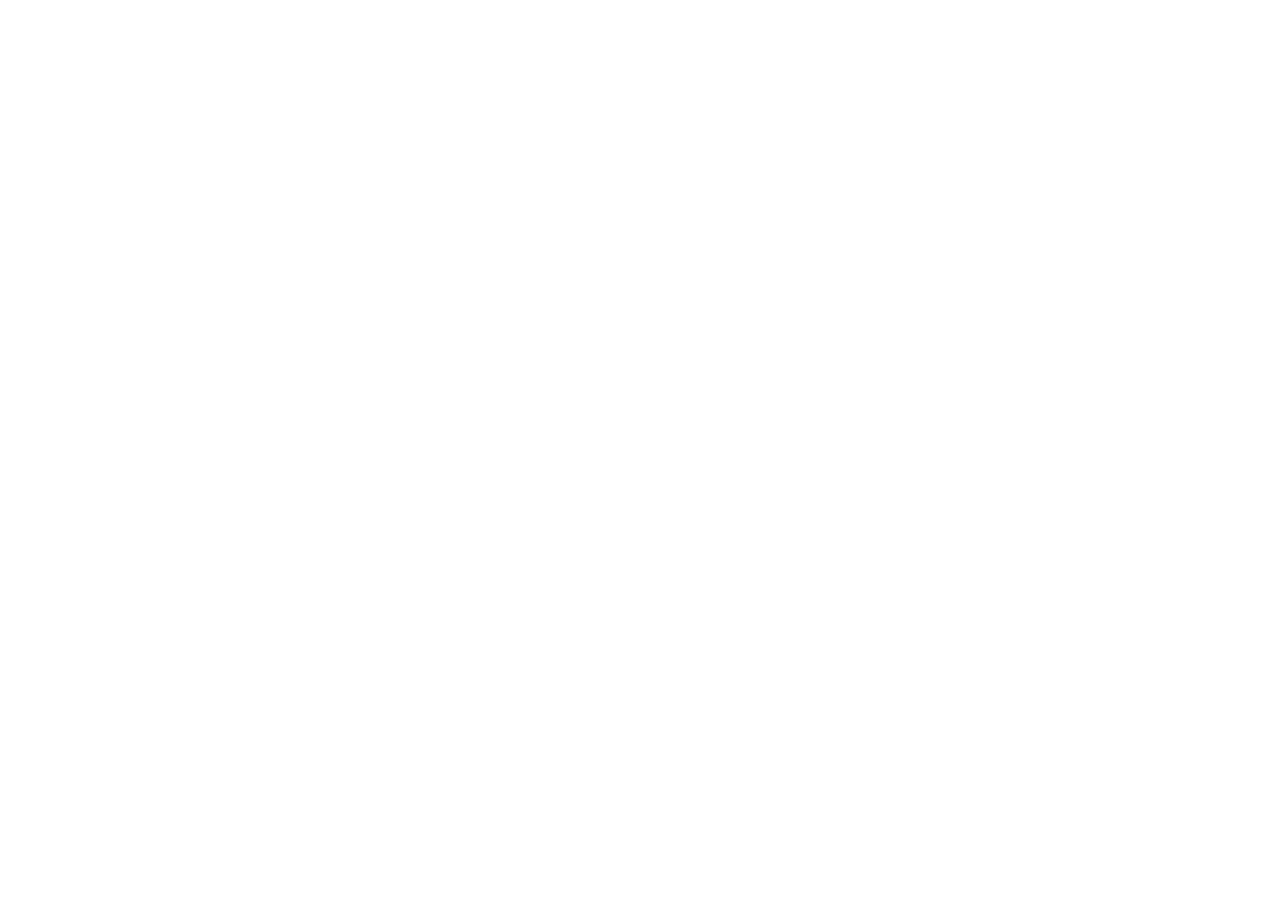
==== src/index.html @ 34f03022 "Initial commit" ====
<!DOCTYPE html>
<html lang="en">
  <head>
    <meta charset="UTF-8" />
    <link rel="icon" type="image/svg+xml" href="/favicon.svg" />
    <meta name="viewport" content="width=device-width, initial-scale=1.0" />
    <title>Vanilla App Template</title>
    <link rel="stylesheet" href="./css/styles.css" />
  </head>
  <body>
    <load src="./partials/header.html" icon-path="img/sprite.svg#logo" />

    <main>
      <!-- Loads the specified .html file -->
      <load src="./partials/vite-promo.html" />
      <load src="./partials/badges.html" />
    </main>

    <load src="./partials/footer.html" />

    <script type="module" src="./main.js"></script>
  </body>
</html>
---- src/css/styles.css ----
/**
  |============================
  | include css partials with
  | default @import url()
  |============================
*/
/* Common styles */
@import url('./reset.css');
@import url('./base.css');
@import url('./container.css');
@import url('./animations.css');

/* Sections style */
@import url('./header.css');
@import url('./vite-promo.css');
@import url('./badges.css');
@import url('./back-link.css');
@import url('./footer.css');
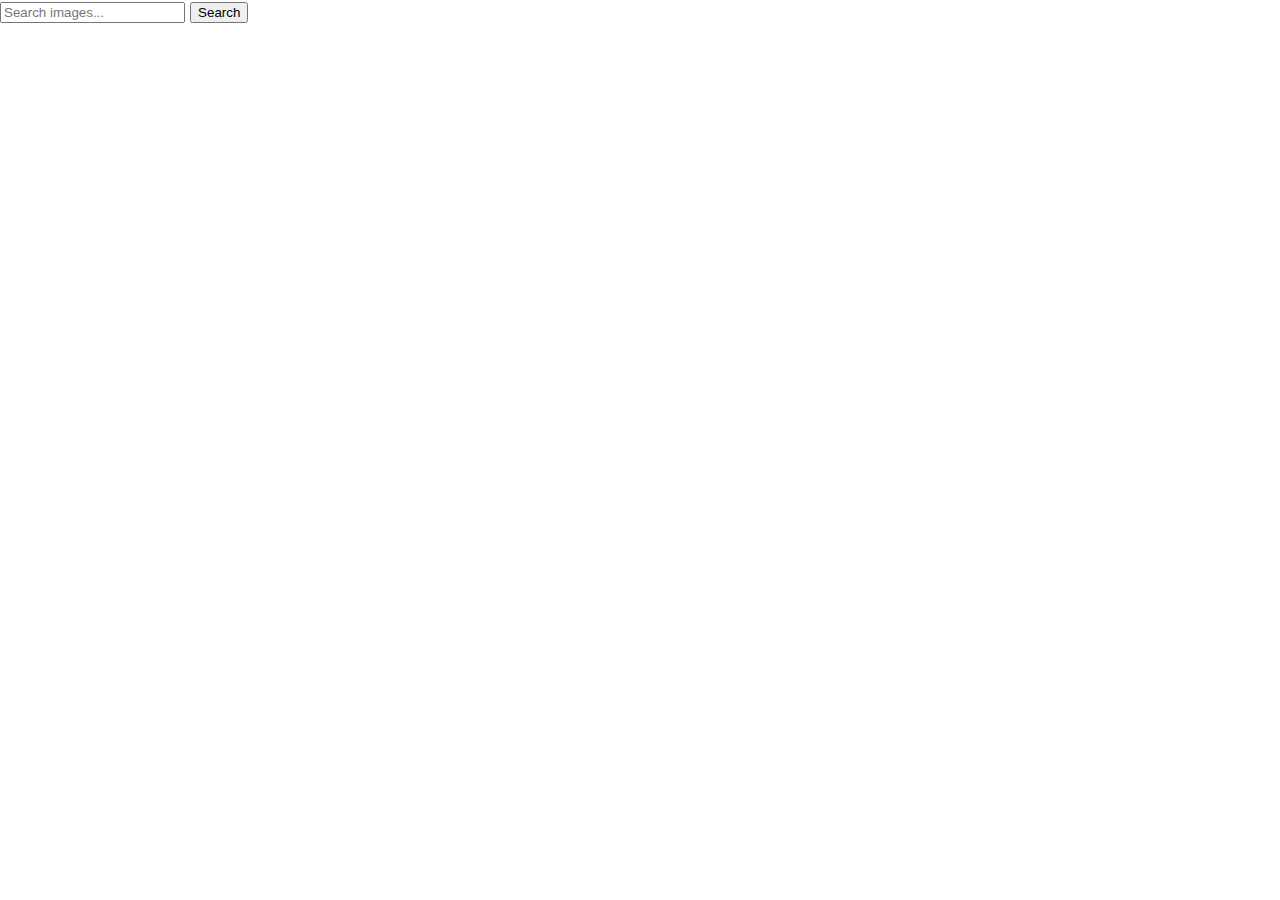
==== commit 60c972fe: "change css" ====
--- a/src/index.html
+++ b/src/index.html
@@ -8,16 +8,23 @@
     <link rel="stylesheet" href="./css/styles.css" />
   </head>
   <body>
-    <load src="./partials/header.html" icon-path="img/sprite.svg#logo" />
+    <main>
+      <form class="form">
+        <label>
+          <input
+            class="form-input"
+            type="text"
+            name="search-text"
+            placeholder="Search images..."
+            required
+          />
+        </label>
+        <button class="btn-submit" type="submit">Search</button>
+      </form>
+      <span class="loader hiden"></span>
 
-    <main>
-      <!-- Loads the specified .html file -->
-      <load src="./partials/vite-promo.html" />
-      <load src="./partials/badges.html" />
+      <ul class="gallery"></ul>
     </main>
-
-    <load src="./partials/footer.html" />
-
     <script type="module" src="./main.js"></script>
   </body>
 </html>
